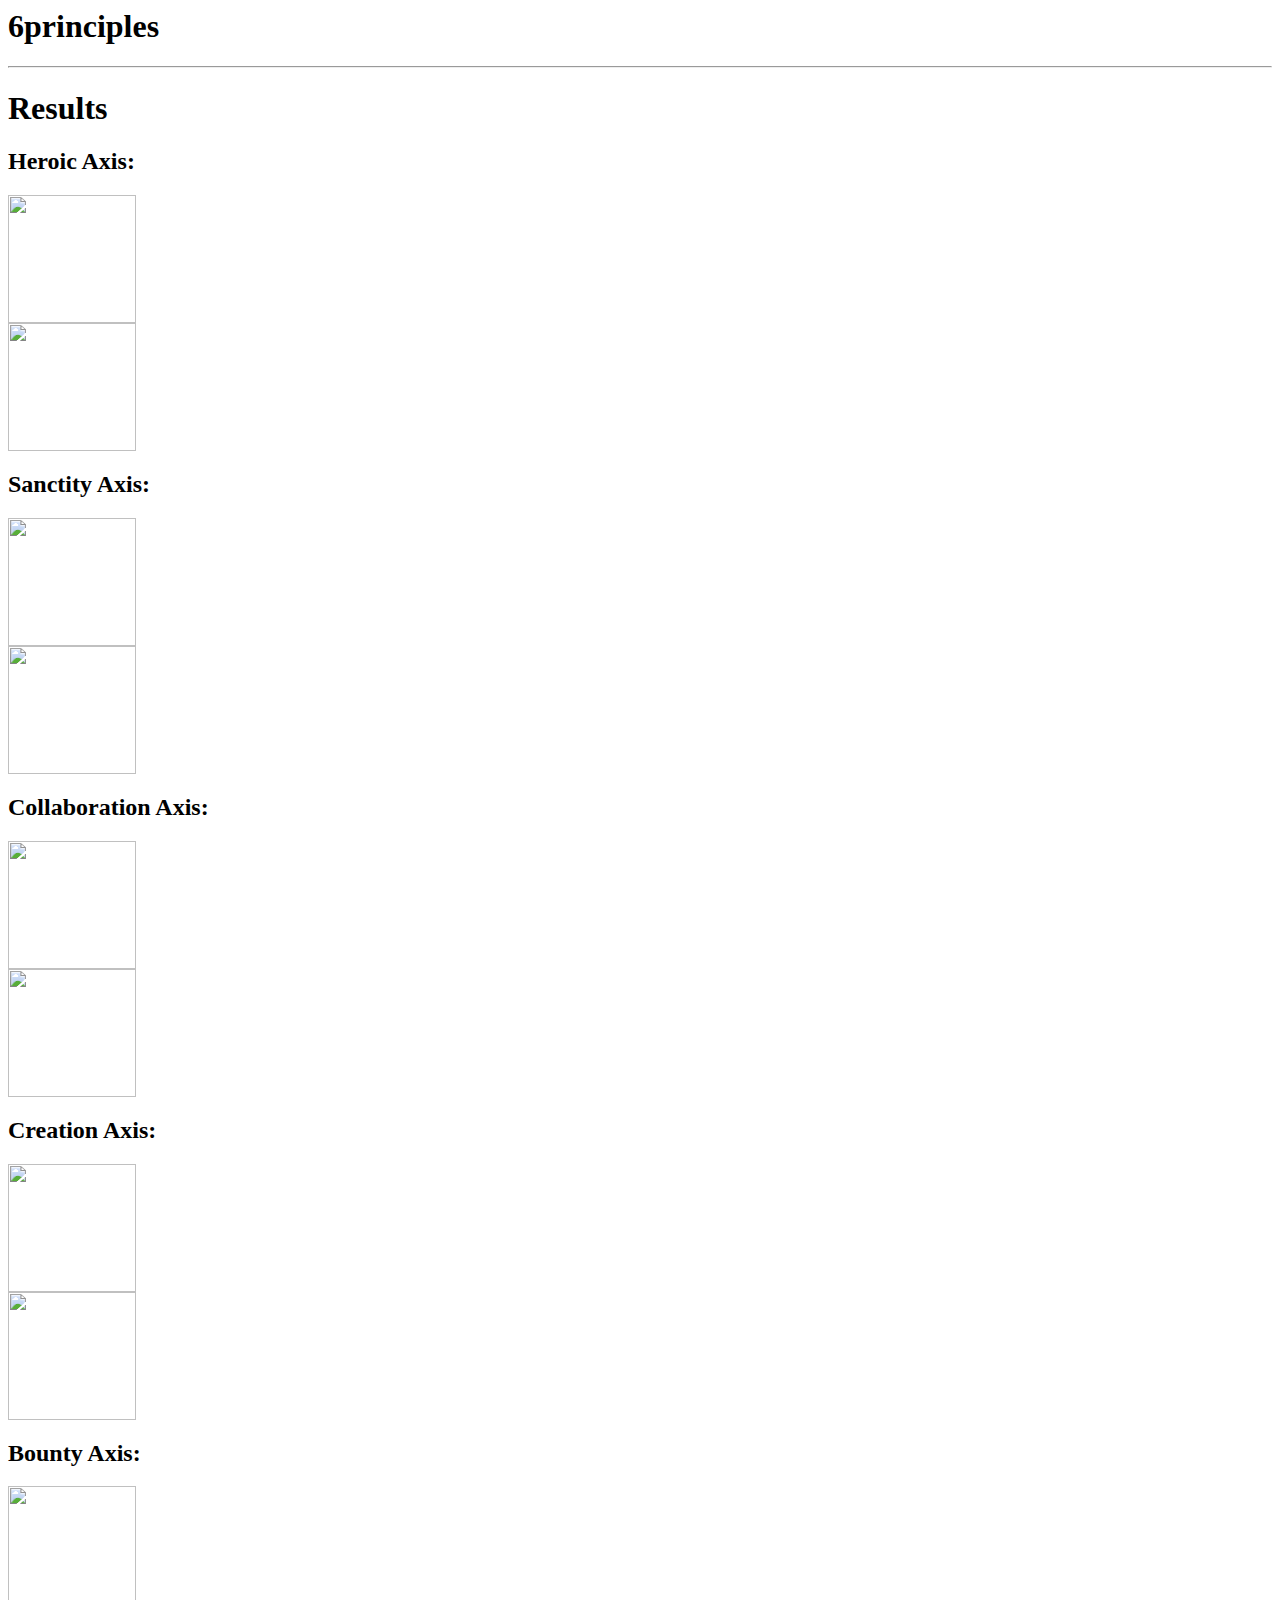
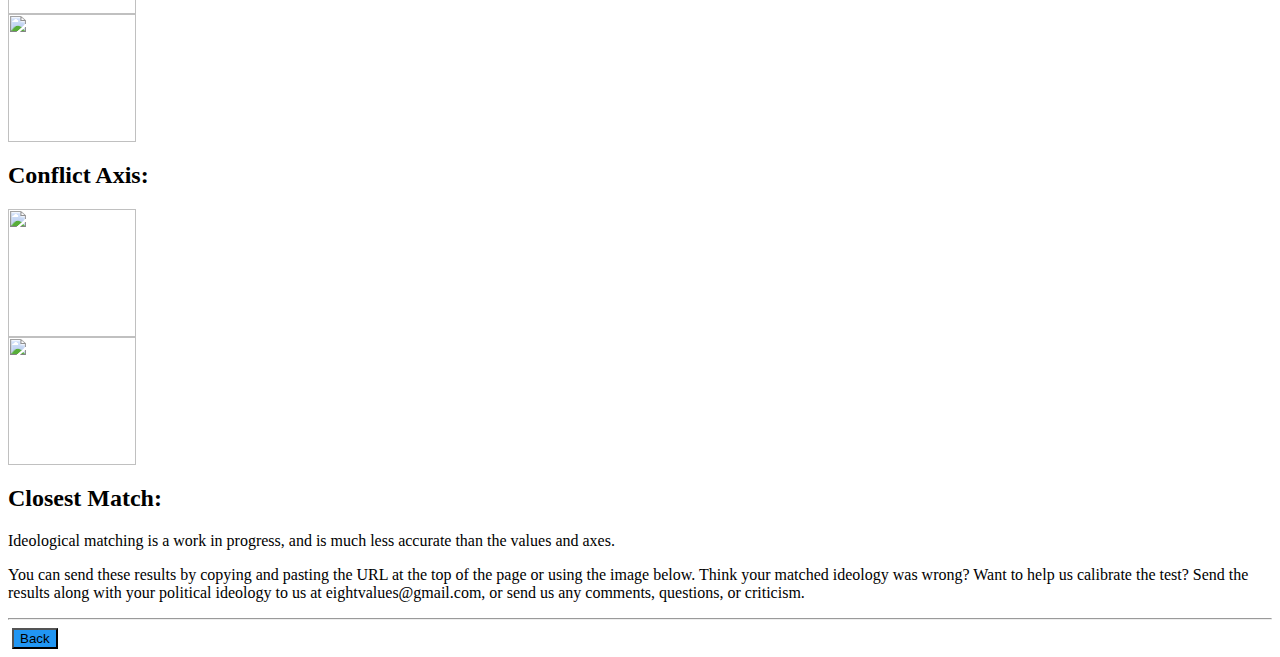
==== results.html @ d77caf51 "Updated for principles." ====
<head>
<link href="https://fonts.googleapis.com/css?family=Montserrat:300,400,700|Roboto:400,700" rel="stylesheet">
<link href='style.css' rel='stylesheet' type='text/css'>
<title>8values Results</title>
<link rel="icon" type="x-icon" href="icon.png">
<link rel="shortcut icon" type="x-icon" href="icon.png">
<meta charset="utf-8">
<script>
  version = "Test Edition #1" //Remember to update this before making changes to the test itself!
</script>
</head>
<script type="application/javascript"
        src="ideologies.js">
</script>

<body>
<h1>6principles</h1>
<hr>

<h1>Results</h1>

<h2>Heroic Axis: <span class="weight-300" id="economic-label"></span></h2>
<div class="axis">
    <img id="img-equality" src="value_images/equality.svg" height="128pt"/>
    <div class="bar courage" id="bar-equality"><div class="text-wrapper" id="equality"></div></div>
    <div class="bar fear" id="bar-wealth"><div class="text-wrapper" id="wealth"></div></div>
    <img id="img-wealth" src="value_images/wealth.svg" height="128pt"/>
</div>
<h2>Sanctity Axis: <span class="weight-300" id="diplomatic-label"></span></h2>
<div class="axis">
    <img id="img-might" src="value_images/might.svg" height="128pt"/>
    <div class="bar purity" id="bar-might"><div class="text-wrapper" id="might"></div></div>
    <div class="bar poison" id="bar-peace"><div class="text-wrapper" id="peace"></div></div>
    <img id="img-peace" src="value_images/peace.svg" height="128pt"/>
</div>
<h2>Collaboration Axis: <span class="weight-300" id="state-label"></span></h2>
<div class="axis">
    <img id="img-liberty" src="value_images/liberty.svg" height="128pt"/>
    <div class="bar faith" id="bar-liberty"><div class="text-wrapper" id="liberty"></div></div>
    <div class="bar fragmentation" id="bar-authority"><div class="text-wrapper" id="authority"></div></div>
    <img id="img-authority" src="value_images/authority.svg" height="128pt"/>
</div>
<h2>Creation Axis: <span class="weight-300" id="society-label"></span></h2>
<div class="axis">
    <img id="img-tradition" src="value_images/tradition.svg" height="128pt"/>
    <div class="bar creation" id="bar-tradition"><div class="text-wrapper" id="tradition"></div></div>
    <div class="bar disintigration" id="bar-progress"><div class="text-wrapper" id="progress"></div></div>
    <img id="img-progress" src="value_images/progress.svg" height="128pt"/>
</div>
<h2>Bounty Axis: <span class="weight-300" id="society-label"></span></h2>
<div class="axis">
    <img id="img-tradition" src="value_images/tradition.svg" height="128pt"/>
    <div class="bar prosperity" id="bar-tradition"><div class="text-wrapper" id="tradition"></div></div>
    <div class="bar hunger" id="bar-progress"><div class="text-wrapper" id="progress"></div></div>
    <img id="img-progress" src="value_images/progress.svg" height="128pt"/>
</div>
<h2>Conflict Axis: <span class="weight-300" id="society-label"></span></h2>
<div class="axis">
    <img id="img-tradition" src="value_images/tradition.svg" height="128pt"/>
    <div class="bar peace" id="bar-tradition"><div class="text-wrapper" id="tradition"></div></div>
    <div class="bar anger" id="bar-progress"><div class="text-wrapper" id="progress"></div></div>
    <img id="img-progress" src="value_images/progress.svg" height="128pt"/>
</div>
<h2>Closest Match: <span class="weight-300" id="ideology-label"></span></h2>
<p>Ideological matching is a work in progress, and is much less accurate than the values and axes.</p>
<p>You can send these results by copying and pasting the URL at the top of the page or using the image below. Think your matched ideology was wrong? Want to help us calibrate the test? Send the results along with your political ideology to us at eightvalues@gmail.com, or send us any comments, questions, or criticism. </p>
<hr/>
<img src="" id="banner">
<button class="button" onclick="location.href='index.html';" style="background-color: #2196f3;">Back</button> <br>

<script>
    function getQueryVariable(variable)
    {
           var query = window.location.search.substring(1)
           var vars = query.split("&")
           for (var i=0;i<vars.length;i++) {
                   var pair = vars[i].split("=")
                   if(pair[0] == variable) {return pair[1]}
           }
           return(NaN);
    }

    function setBarValue(name, value) {
        innerel = document.getElementById(name)
        outerel = document.getElementById("bar-" + name)
        outerel.style.width = (value + "%")
        innerel.innerHTML = (value + "%")
        if (innerel.offsetWidth + 20 > outerel.offsetWidth) {
            innerel.style.visibility = "hidden"
        }
    }

    heroicArray = ["Communist","Socialist","Social","Centrist","Market","Capitalist","Laissez-Faire"]
    sanctityArray = ["Cosmopolitan","Internationalist","Peaceful","Balanced","Patriotic","Nationalist","Chauvinist"]
    collaborationArray = ["Anarchist","Libertarian","Liberal","Moderate","Statist","Authoritarian","Totalitarian"]
    creationArray = ["Revolutionary","Very Progressive","Progressive","Neutral","Traditional","Very Traditional","Reactionary"]
    bountyArray = ["Anarchist","Libertarian","Liberal","Moderate","Statist","Authoritarian","Totalitarian"]
    conflictArray = ["Revolutionary","Very Progressive","Progressive","Neutral","Traditional","Very Traditional","Reactionary"]

    function setLabel(val,ary) {
        if (val > 100) { return "" } else
        if (val > 90) { return ary[0] } else
        if (val > 75) { return ary[1] } else
        if (val > 60) { return ary[2] } else
        if (val >= 40) { return ary[3] } else
        if (val >= 25) { return ary[4] } else
        if (val >= 10) { return ary[5] } else
        if (val >= 0) { return ary[6] } else
        	{return ""}
    }

    coruage  = getQueryVariable("co")
    purity     = getQueryVariable("pu")
    faith   = getQueryVariable("f")
    creation  = getQueryVariable("cr")
    prosperity   = getQueryVariable("pr")
    peace  = getQueryVariable("pe")
    fear   = (100 - courage).toFixed(1)
    poison    = (100 - purity).toFixed(1)
    fragmentation = (100 - faith ).toFixed(1)
    disintigration = (100 - creation).toFixed(1)
    hunger = (100 - prosperity).toFixed(1)
    anger = (100 - peace).toFixed(1)

    setBarValue("courage", courage)
    setBarValue("purity", purity)
    setBarValue("peace", peace)
    setBarValue("faith", faith)
    setBarValue("creation", creation)
    setBarValue("prosperity", prosperity)
    setBarValue("fear", fear)
    setBarValue("poison", poison)
    setBarValue("fragmentation", fragmentation)
    setBarValue("disintigration", disintigration)
    setBarValue("hunger", hunger)
    setBarValue("anger", anger)

    document.getElementById("heroic-label").innerHTML = setLabel(courage, heroicArray)
    document.getElementById("sanctity-label").innerHTML = setLabel(purity, sanctityArray)
    document.getElementById("collaboration-label").innerHTML = setLabel(faith, collaborationArray)
    document.getElementById("creation-label").innerHTML = setLabel(creation, creationArray)
    document.getElementById("bounty-label").innerHTML = setLabel(prosperity, bountyArray)
    document.getElementById("conflict-label").innerHTML = setLabel(conclict, conflictArray)

    ideology = ""
    //ideodist = Infinity
    //for (var i = 0; i < ideologies.length; i++) {
      //  dist = 0
      //  dist += Math.pow(Math.abs(ideologies[i].stats.econ - equality), 2)
      //  dist += Math.pow(Math.abs(ideologies[i].stats.govt - liberty), 2)
      //  dist += Math.pow(Math.abs(ideologies[i].stats.dipl - peace), 1.73856063)
      //  dist += Math.pow(Math.abs(ideologies[i].stats.scty - progress), 1.73856063)
      //  if (dist < ideodist) {
      //      ideology = ideologies[i].name
      //      ideodist = dist
      //  }
  //  }
  //  document.getElementById("ideology-label").innerHTML = ideology

    function createImage(src, x, y, w, h) {
        img = new Image ()
        img.src = src
        img.onLoad = function() {
            ctx.drawImage(img, x, y, w, h)
        }
    }

    // window.onload = function() {
    //     var c = document.createElement("canvas")
    //     var ctx = c.getContext("2d")
    //     c.width = 800;
    //     c.height = 650;
    //     ctx.fillStyle = "#EEEEEE"
    //     ctx.fillRect(0,0,800,650);
    //
    //     img = document.getElementById("img-equality")
    //     ctx.drawImage(img, 20, 170, 100, 100);
    //     img = document.getElementById("img-wealth")
    //     ctx.drawImage(img, 680, 170, 100, 100)
    //     img = document.getElementById("img-might")
    //     ctx.drawImage(img, 20, 290, 100, 100)
    //     img = document.getElementById("img-peace")
    //     ctx.drawImage(img, 680, 290, 100, 100)
    //     img = document.getElementById("img-liberty")
    //     ctx.drawImage(img, 20, 410, 100, 100)
    //     img = document.getElementById("img-authority")
    //     ctx.drawImage(img, 680, 410, 100, 100)
    //     img = document.getElementById("img-tradition")
    //     ctx.drawImage(img, 20, 530, 100, 100)
    //     img = document.getElementById("img-progress")
    //     ctx.drawImage(img, 680, 530, 100, 100)
    //
    //     ctx.fillStyle="#222222"
    //     ctx.fillRect(120, 180, 560, 80)
    //     ctx.fillRect(120, 300, 560, 80)
    //     ctx.fillRect(120, 420, 560, 80)
    //     ctx.fillRect(120, 540, 560, 80)
    //     ctx.fillStyle="#f44336"
    //     ctx.fillRect(120, 184, 5.6*courage-2, 72)
    //     ctx.fillStyle="#00897b"
    //     ctx.fillRect(682-5.6*fear, 184, 5.6*fear-2, 72)
    //     ctx.fillStyle="#ff9800"
    //     ctx.fillRect(120, 304, 5.6*purityy-2, 72)
    //     ctx.fillStyle="#03a9f4"
    //     ctx.fillRect(682-5.6*peace, 304, 5.6*peace-2, 72)
    //     ctx.fillStyle="#ffeb3b"
    //     ctx.fillRect(120, 424, 5.6*liberty-2, 72)
    //     ctx.fillStyle="#3f51b5"
    //     ctx.fillRect(682-5.6*authority, 424, 5.6*authority-2, 72)
    //     ctx.fillStyle="#8bc34a"
    //     ctx.fillRect(120, 544, 5.6*tradition-2, 72)
    //     ctx.fillStyle="#9c27b0"
    //     ctx.fillRect(682-5.6*progress, 544, 5.6*progress-2, 72)
    //     ctx.fillStyle="#222222"
    //     ctx.font="700 80px Montserrat"
    //     ctx.textAlign="left"
    //     ctx.fillText("6values", 20, 90)
    //     ctx.font="50px Montserrat"
    //     ctx.fillText(ideology, 20, 140)
    //
    //     ctx.textAlign="left"
    //     if (equality  > 30) {ctx.fillText(equality + "%", 130, 237.5)}
    //     if (might     > 30) {ctx.fillText(might + "%", 130, 357.5)}
    //     if (liberty   > 30) {ctx.fillText(liberty + "%", 130, 477.5)}
    //     if (tradition > 30) {ctx.fillText(tradition + "%", 130, 597.5)}
    //     ctx.textAlign="right"
    //     if (wealth    > 30) {ctx.fillText(wealth + "%", 670, 237.5)}
    //     if (peace     > 30) {ctx.fillText(peace + "%", 670, 357.5)}
    //     if (authority > 30) {ctx.fillText(authority + "%", 670, 477.5)}
    //     if (progress  > 30) {ctx.fillText(progress + "%", 670, 597.5)}
    //
    //     ctx.font="300 30px Montserrat"
    //     ctx.fillText("8values.github.io", 780, 60)
		// ctx.fillText(version, 780, 90)
    //     ctx.textAlign="center"
    //     ctx.fillText("Economic Axis: " + document.getElementById("economic-label").innerHTML, 400, 175)
    //     ctx.fillText("Diplomatic Axis: " + document.getElementById("diplomatic-label").innerHTML, 400, 295)
    //     ctx.fillText("Civil Axis: " + document.getElementById("state-label").innerHTML, 400, 415)
    //     ctx.fillText("Societal Axis: " + document.getElementById("society-label").innerHTML, 400, 535)
    //
    //     document.getElementById("banner").src = c.toDataURL();
    // }
    </script>
</body>
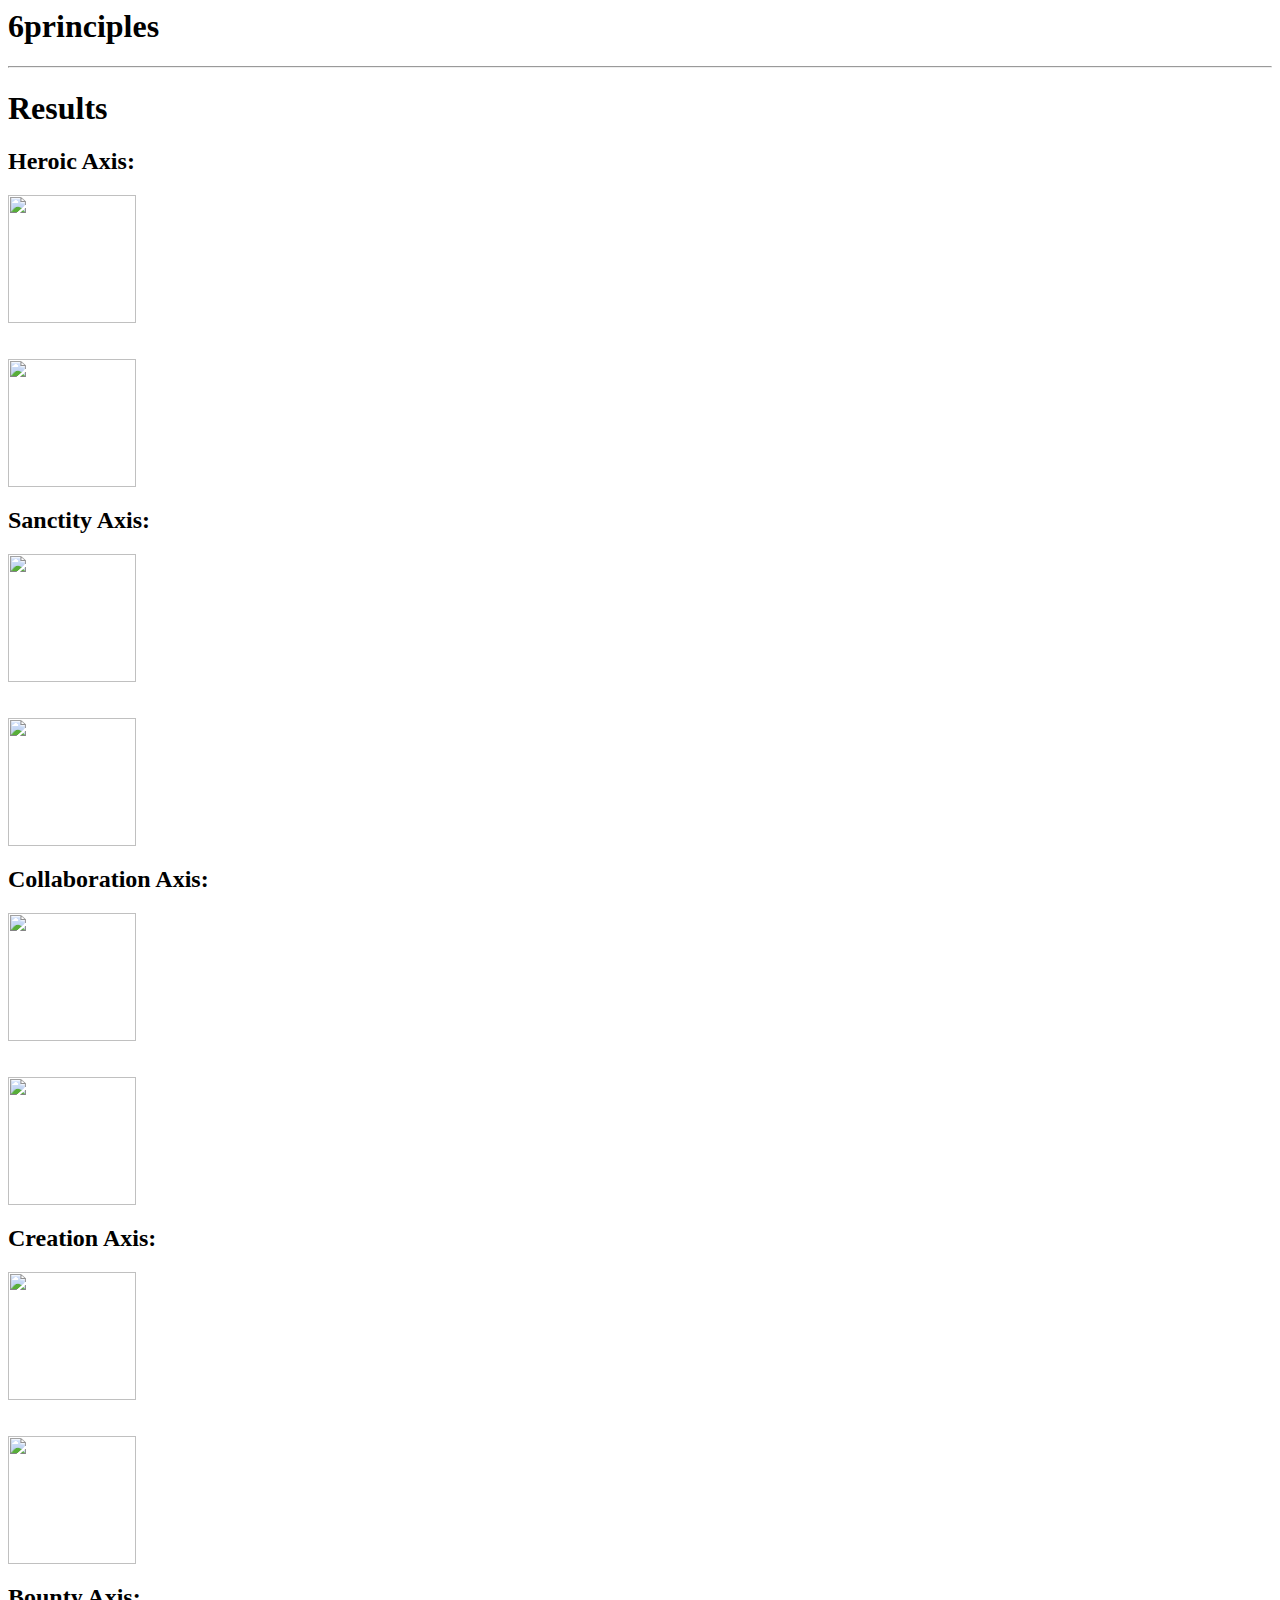
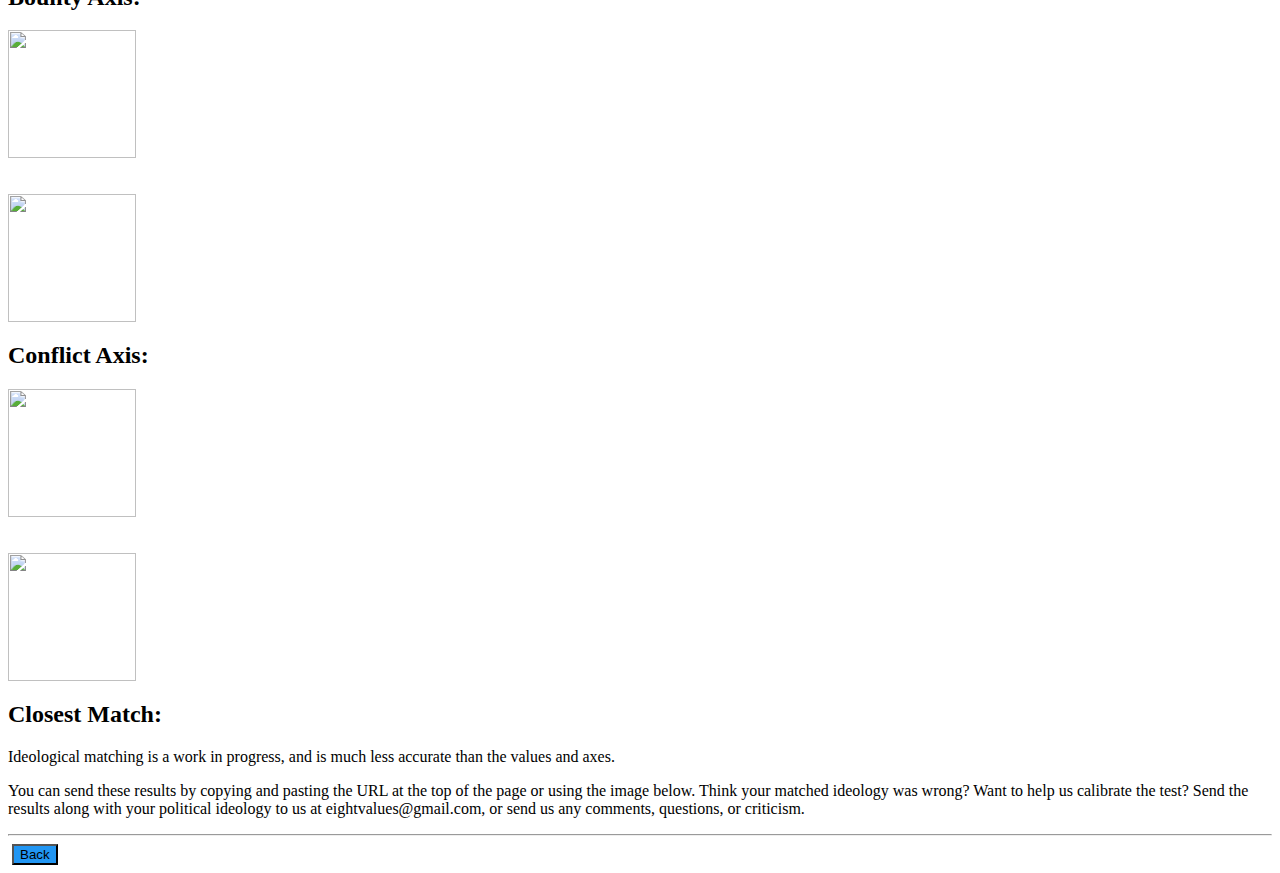
==== commit fc649599: "fixed typo" ====
--- a/results.html
+++ b/results.html
@@ -19,46 +19,46 @@
 
 <h1>Results</h1>
 
-<h2>Heroic Axis: <span class="weight-300" id="economic-label"></span></h2>
+<h2>Heroic Axis: <span class="weight-300" id="heroic-label"></span></h2>
 <div class="axis">
     <img id="img-equality" src="value_images/equality.svg" height="128pt"/>
-    <div class="bar courage" id="bar-equality"><div class="text-wrapper" id="equality"></div></div>
-    <div class="bar fear" id="bar-wealth"><div class="text-wrapper" id="wealth"></div></div>
+    <div class="bar courage" id="bar-courage"><div class="text-wrapper" id="courage"></div></div>
+    <div class="bar fear" id="bar-fear"><div class="text-wrapper" id="fear"></div></div>
     <img id="img-wealth" src="value_images/wealth.svg" height="128pt"/>
 </div>
-<h2>Sanctity Axis: <span class="weight-300" id="diplomatic-label"></span></h2>
+<h2>Sanctity Axis: <span class="weight-300" id="sanctity-label"></span></h2>
 <div class="axis">
     <img id="img-might" src="value_images/might.svg" height="128pt"/>
-    <div class="bar purity" id="bar-might"><div class="text-wrapper" id="might"></div></div>
-    <div class="bar poison" id="bar-peace"><div class="text-wrapper" id="peace"></div></div>
+    <div class="bar purity" id="bar-purity"><div class="text-wrapper" id="purity"></div></div>
+    <div class="bar poison" id="bar-poison"><div class="text-wrapper" id="poison"></div></div>
     <img id="img-peace" src="value_images/peace.svg" height="128pt"/>
 </div>
-<h2>Collaboration Axis: <span class="weight-300" id="state-label"></span></h2>
+<h2>Collaboration Axis: <span class="weight-300" id="collaboration-label"></span></h2>
 <div class="axis">
     <img id="img-liberty" src="value_images/liberty.svg" height="128pt"/>
-    <div class="bar faith" id="bar-liberty"><div class="text-wrapper" id="liberty"></div></div>
-    <div class="bar fragmentation" id="bar-authority"><div class="text-wrapper" id="authority"></div></div>
+    <div class="bar faith" id="bar-faith"><div class="text-wrapper" id="faith"></div></div>
+    <div class="bar fragmentation" id="bar-fragmentation"><div class="text-wrapper" id="fragmentation"></div></div>
     <img id="img-authority" src="value_images/authority.svg" height="128pt"/>
 </div>
-<h2>Creation Axis: <span class="weight-300" id="society-label"></span></h2>
+<h2>Creation Axis: <span class="weight-300" id="creation-label"></span></h2>
 <div class="axis">
     <img id="img-tradition" src="value_images/tradition.svg" height="128pt"/>
-    <div class="bar creation" id="bar-tradition"><div class="text-wrapper" id="tradition"></div></div>
-    <div class="bar disintigration" id="bar-progress"><div class="text-wrapper" id="progress"></div></div>
+    <div class="bar creation" id="bar-creation"><div class="text-wrapper" id="creation"></div></div>
+    <div class="bar disintigration" id="bar-disintigration"><div class="text-wrapper" id="disintigration"></div></div>
     <img id="img-progress" src="value_images/progress.svg" height="128pt"/>
 </div>
-<h2>Bounty Axis: <span class="weight-300" id="society-label"></span></h2>
+<h2>Bounty Axis: <span class="weight-300" id="bounty-label"></span></h2>
 <div class="axis">
     <img id="img-tradition" src="value_images/tradition.svg" height="128pt"/>
-    <div class="bar prosperity" id="bar-tradition"><div class="text-wrapper" id="tradition"></div></div>
-    <div class="bar hunger" id="bar-progress"><div class="text-wrapper" id="progress"></div></div>
+    <div class="bar prosperity" id="bar-prosperity"><div class="text-wrapper" id="prosperity"></div></div>
+    <div class="bar hunger" id="bar-hunger"><div class="text-wrapper" id="hunger"></div></div>
     <img id="img-progress" src="value_images/progress.svg" height="128pt"/>
 </div>
-<h2>Conflict Axis: <span class="weight-300" id="society-label"></span></h2>
+<h2>Conflict Axis: <span class="weight-300" id="conflict-label"></span></h2>
 <div class="axis">
     <img id="img-tradition" src="value_images/tradition.svg" height="128pt"/>
-    <div class="bar peace" id="bar-tradition"><div class="text-wrapper" id="tradition"></div></div>
-    <div class="bar anger" id="bar-progress"><div class="text-wrapper" id="progress"></div></div>
+    <div class="bar peace" id="bar-peace"><div class="text-wrapper" id="peace"></div></div>
+    <div class="bar anger" id="bar-anger"><div class="text-wrapper" id="anger"></div></div>
     <img id="img-progress" src="value_images/progress.svg" height="128pt"/>
 </div>
 <h2>Closest Match: <span class="weight-300" id="ideology-label"></span></h2>
@@ -109,7 +109,7 @@
         	{return ""}
     }
 
-    coruage  = getQueryVariable("co")
+    courage  = getQueryVariable("co")
     purity     = getQueryVariable("pu")
     faith   = getQueryVariable("f")
     creation  = getQueryVariable("cr")
@@ -165,80 +165,94 @@
         }
     }
 
-    // window.onload = function() {
-    //     var c = document.createElement("canvas")
-    //     var ctx = c.getContext("2d")
-    //     c.width = 800;
-    //     c.height = 650;
-    //     ctx.fillStyle = "#EEEEEE"
-    //     ctx.fillRect(0,0,800,650);
-    //
-    //     img = document.getElementById("img-equality")
-    //     ctx.drawImage(img, 20, 170, 100, 100);
-    //     img = document.getElementById("img-wealth")
-    //     ctx.drawImage(img, 680, 170, 100, 100)
-    //     img = document.getElementById("img-might")
-    //     ctx.drawImage(img, 20, 290, 100, 100)
-    //     img = document.getElementById("img-peace")
-    //     ctx.drawImage(img, 680, 290, 100, 100)
-    //     img = document.getElementById("img-liberty")
-    //     ctx.drawImage(img, 20, 410, 100, 100)
-    //     img = document.getElementById("img-authority")
-    //     ctx.drawImage(img, 680, 410, 100, 100)
-    //     img = document.getElementById("img-tradition")
-    //     ctx.drawImage(img, 20, 530, 100, 100)
-    //     img = document.getElementById("img-progress")
-    //     ctx.drawImage(img, 680, 530, 100, 100)
-    //
-    //     ctx.fillStyle="#222222"
-    //     ctx.fillRect(120, 180, 560, 80)
-    //     ctx.fillRect(120, 300, 560, 80)
-    //     ctx.fillRect(120, 420, 560, 80)
-    //     ctx.fillRect(120, 540, 560, 80)
-    //     ctx.fillStyle="#f44336"
-    //     ctx.fillRect(120, 184, 5.6*courage-2, 72)
-    //     ctx.fillStyle="#00897b"
-    //     ctx.fillRect(682-5.6*fear, 184, 5.6*fear-2, 72)
-    //     ctx.fillStyle="#ff9800"
-    //     ctx.fillRect(120, 304, 5.6*purityy-2, 72)
-    //     ctx.fillStyle="#03a9f4"
-    //     ctx.fillRect(682-5.6*peace, 304, 5.6*peace-2, 72)
-    //     ctx.fillStyle="#ffeb3b"
-    //     ctx.fillRect(120, 424, 5.6*liberty-2, 72)
-    //     ctx.fillStyle="#3f51b5"
-    //     ctx.fillRect(682-5.6*authority, 424, 5.6*authority-2, 72)
-    //     ctx.fillStyle="#8bc34a"
-    //     ctx.fillRect(120, 544, 5.6*tradition-2, 72)
-    //     ctx.fillStyle="#9c27b0"
-    //     ctx.fillRect(682-5.6*progress, 544, 5.6*progress-2, 72)
-    //     ctx.fillStyle="#222222"
-    //     ctx.font="700 80px Montserrat"
-    //     ctx.textAlign="left"
-    //     ctx.fillText("6values", 20, 90)
-    //     ctx.font="50px Montserrat"
-    //     ctx.fillText(ideology, 20, 140)
-    //
-    //     ctx.textAlign="left"
-    //     if (equality  > 30) {ctx.fillText(equality + "%", 130, 237.5)}
-    //     if (might     > 30) {ctx.fillText(might + "%", 130, 357.5)}
-    //     if (liberty   > 30) {ctx.fillText(liberty + "%", 130, 477.5)}
-    //     if (tradition > 30) {ctx.fillText(tradition + "%", 130, 597.5)}
-    //     ctx.textAlign="right"
-    //     if (wealth    > 30) {ctx.fillText(wealth + "%", 670, 237.5)}
-    //     if (peace     > 30) {ctx.fillText(peace + "%", 670, 357.5)}
-    //     if (authority > 30) {ctx.fillText(authority + "%", 670, 477.5)}
-    //     if (progress  > 30) {ctx.fillText(progress + "%", 670, 597.5)}
-    //
-    //     ctx.font="300 30px Montserrat"
-    //     ctx.fillText("8values.github.io", 780, 60)
-		// ctx.fillText(version, 780, 90)
-    //     ctx.textAlign="center"
-    //     ctx.fillText("Economic Axis: " + document.getElementById("economic-label").innerHTML, 400, 175)
-    //     ctx.fillText("Diplomatic Axis: " + document.getElementById("diplomatic-label").innerHTML, 400, 295)
-    //     ctx.fillText("Civil Axis: " + document.getElementById("state-label").innerHTML, 400, 415)
-    //     ctx.fillText("Societal Axis: " + document.getElementById("society-label").innerHTML, 400, 535)
-    //
-    //     document.getElementById("banner").src = c.toDataURL();
-    // }
+    window.onload = function() {
+        var c = document.createElement("canvas")
+        var ctx = c.getContext("2d")
+        c.width = 2000;
+        c.height = 1000;
+        ctx.fillStyle = "#EEEEEE"
+        ctx.fillRect(0,0,2000,1000);
+
+        img = document.getElementById("img-equality")
+        ctx.drawImage(img, 20, 170, 100, 100);
+        img = document.getElementById("img-wealth")
+        ctx.drawImage(img, 680, 170, 100, 100)
+        img = document.getElementById("img-might")
+        ctx.drawImage(img, 20, 290, 100, 100)
+        img = document.getElementById("img-peace")
+        ctx.drawImage(img, 680, 290, 100, 100)
+        img = document.getElementById("img-liberty")
+        ctx.drawImage(img, 20, 410, 100, 100)
+        img = document.getElementById("img-authority")
+        ctx.drawImage(img, 680, 410, 100, 100)
+        img = document.getElementById("img-tradition")
+        ctx.drawImage(img, 20, 530, 100, 100)
+        img = document.getElementById("img-progress")
+        ctx.drawImage(img, 680, 530, 100, 100)
+
+        ctx.fillStyle="#222222"
+        ctx.fillRect(120, 180, 560, 80)
+        ctx.fillRect(120, 300, 560, 80)
+        ctx.fillRect(120, 420, 560, 80)
+        ctx.fillRect(120, 540, 560, 80)
+        ctx.fillStyle="#f44336"
+        ctx.fillRect(120, 184, 5.6*courage-2, 72)
+        ctx.fillStyle="#00897b"
+        ctx.fillRect(682-5.6*fear, 184, 5.6*fear-2, 72)
+        ctx.fillStyle="#ff9800"
+        ctx.fillRect(120, 304, 5.6*purity-2, 72)
+        ctx.fillStyle="#03a9f4"
+        ctx.fillRect(682-5.6*poison, 304, 5.6*poison-2, 72)
+        ctx.fillStyle="#ffeb3b"
+        ctx.fillRect(120, 424, 5.6*faith-2, 72)
+        ctx.fillStyle="#3f51b5"
+        ctx.fillRect(682-5.6*fragmentation, 424, 5.6*fragmentation-2, 72)
+        ctx.fillStyle="#8bc34a"
+        ctx.fillRect(120, 544, 5.6*creation-2, 72)
+        ctx.fillStyle="#9c27b0"
+        ctx.fillRect(682-5.6*disintigration, 544, 5.6*disintigration-2, 72)
+        ctx.fillStyle="#ffeb3b"
+        ctx.fillRect(120, 664, 5.6*prosperity-2, 72)
+        ctx.fillStyle="#3f51b5"
+        ctx.fillRect(682-5.6*hunger, 664, 5.6*hunger-2, 72)
+        ctx.fillStyle="#8bc34a"
+        ctx.fillRect(120, 784, 5.6*peace-2, 72)
+        ctx.fillStyle="#9c27b0"
+        ctx.fillRect(682-5.6*anger, 784, 5.6*anger-2, 72)
+        ctx.fillStyle="#222222"
+        ctx.font="700 80px Montserrat"
+        ctx.textAlign="left"
+        ctx.fillText("6values", 20, 90)
+        ctx.font="50px Montserrat"
+        ctx.fillText(ideology, 20, 140)
+
+        ctx.textAlign="left"
+        if (courage  > 30) {ctx.fillText(courage + "%", 130, 237.5)}
+        if (purity     > 30) {ctx.fillText(purity + "%", 130, 357.5)}
+        if (faith   > 30) {ctx.fillText(faith + "%", 130, 477.5)}
+        if (creation > 30) {ctx.fillText(creation + "%", 130, 597.5)}
+        if (prosperity   > 30) {ctx.fillText(prosperity + "%", 130, 717.5)}
+        if (peace > 30) {ctx.fillText(peace + "%", 130, 837.5)}
+        ctx.textAlign="right"
+        if (fear   > 30) {ctx.fillText(fear + "%", 670, 237.5)}
+        if (poison     > 30) {ctx.fillText(poison + "%", 670, 357.5)}
+        if (fragmentation > 30) {ctx.fillText(fragmentation + "%", 670, 477.5)}
+        if (disintigration  > 30) {ctx.fillText(disintigration + "%", 670, 597.5)}
+        if (hunger > 30) {ctx.fillText(hunger + "%", 670, 477.5)}
+        if (anger  > 30) {ctx.fillText(anger + "%", 670, 597.5)}
+
+        ctx.font="300 30px Montserrat"
+        ctx.fillText("6principles", 780, 60)
+		ctx.fillText(version, 780, 90)
+        ctx.textAlign="center"
+        ctx.fillText("Heroic Axis: " + document.getElementById("heroic-label").innerHTML, 400, 175)
+        ctx.fillText("Sanctity Axis: " + document.getElementById("sanctity-label").innerHTML, 400, 295)
+        ctx.fillText("Collaboration Axis: " + document.getElementById("collaboration-label").innerHTML, 400, 415)
+        ctx.fillText("Creation Axis: " + document.getElementById("creation-label").innerHTML, 400, 535)
+        ctx.fillText("Bounty Axis: " + document.getElementById("bounty-label").innerHTML, 400, 655)
+        ctx.fillText("Conflict Axis: " + document.getElementById("conflict-label").innerHTML, 400, 775)
+
+        document.getElementById("banner").src = c.toDataURL();
+    }
     </script>
 </body>
